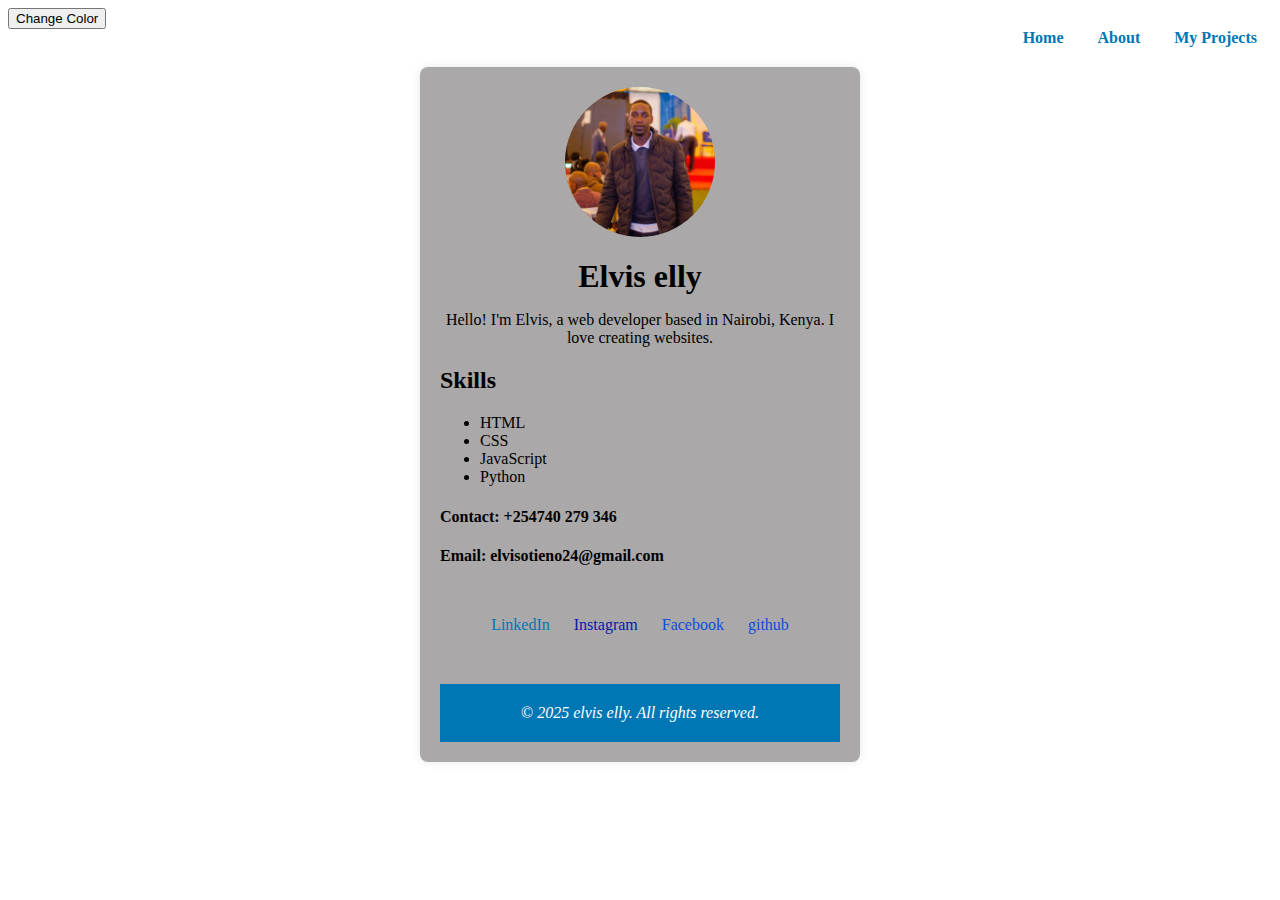
==== index.html @ 06e95a74 "Initial commit" ====
<!DOCTYPE html>
<html lang="en">
<head>
    <meta charset="UTF-8">
    <meta name="viewport" content="width=device-width, initial-scale=1.0">
    <title>Personal Profile</title>
<link rel="stylesheet" href="css/style.css">
</head>
<body>  
    <button id="changecolor">Change Color</button>
   
    <div class="navbar">
        <a href="src/home.html">Home</a>
        <a href="src/about.html">About</a>
        <a href="src/myproject.html">My Projects</a>
    </div>
    <div class="profile">
        <img src="css/IMG-20240510-WA0000.jpg" alt="Your Photo">
        <h1>Elvis elly</h1>
        <p>Hello! I'm Elvis, a web developer based in Nairobi, Kenya. I love creating  websites.</p>
        <h2>Skills</h2>
        <ul>
            <li>HTML</li>
            <li>CSS</li>
            <li>JavaScript</li>
            <li>Python</li>
        </ul>
        <h4>Contact: +254740 279 346
        </h4>
        <h4>Email: elvisotieno24@gmail.com</h4>

        <div class="social-links">
            <a href="https://www.linkedin.com/in/elvis-elly-0367ab166?utm_source=share&utm_campaign=share_via&utm_content=profile&utm_medium=android_app" target="_blank">LinkedIn</a>
            <a href="https://www.instagram.com/elviselly7100?igsh=YzljYTk1ODg3Zg==" class="instagram" target="_blank">Instagram</a>
            <a href="https://www.facebook.com/elvis.elly.7923" class="facebook" target="_blank">Facebook</a>
            <a href="https://www.github.com/Elviselly2"class="github" target="_blank">github</a>
    </div>

    <footer>
        &copy; <em>2025 elvis elly. All rights reserved.</em></footer>
        <script src="js/script.js" defer></script>
</body>
</html>
---- css/style.css ----
<style>
body {
    font-family: Arial, sans-serif;
    margin: 20px;
    padding: 20px;
background-color: black;
}
.navbar {
    text-align: right;
    margin-bottom: 20px;
}
.navbar a {
    margin: 0 15px;
    text-decoration: none;
    color: #0077b5;
    font-weight: bold;
    
}
.profile {
    max-width: 400px;
    max-height: 900px;
    margin: 0 auto;
    background: rgb(170, 168, 168);
    padding: 20px;
    border-radius: 8px;
    box-shadow: 0 0 10px rgba(0, 0, 0, 0.1);
}
.profile img {
    display: block;
    max-width: 150px;
    margin: 0 auto 20px;
    border-radius: 50%;
}
.profile h1 {
    text-align: center;
    margin-bottom: 10px;

}
.profile p {
    text-align: center;
} .profile .social-links {
    text-align: center;
    padding: 30px;
    margin-top: 20px;
}
.profile .social-links a {
    margin: 0 10px;
    text-decoration: none;
    color: #0077b5;
}
.profile .social-links a.instagram {
    color: #0c17ac; 
}
.profile .social-links a.facebook {
    color: #0d4edc;}
    .profile .social-links a.github {
    color: #0d4edc; 
}  

footer {
    text-align: center;
    margin-top: 20px;
    padding: 20px;
    background: #0077b5;
    color: white;
    
}
</style>
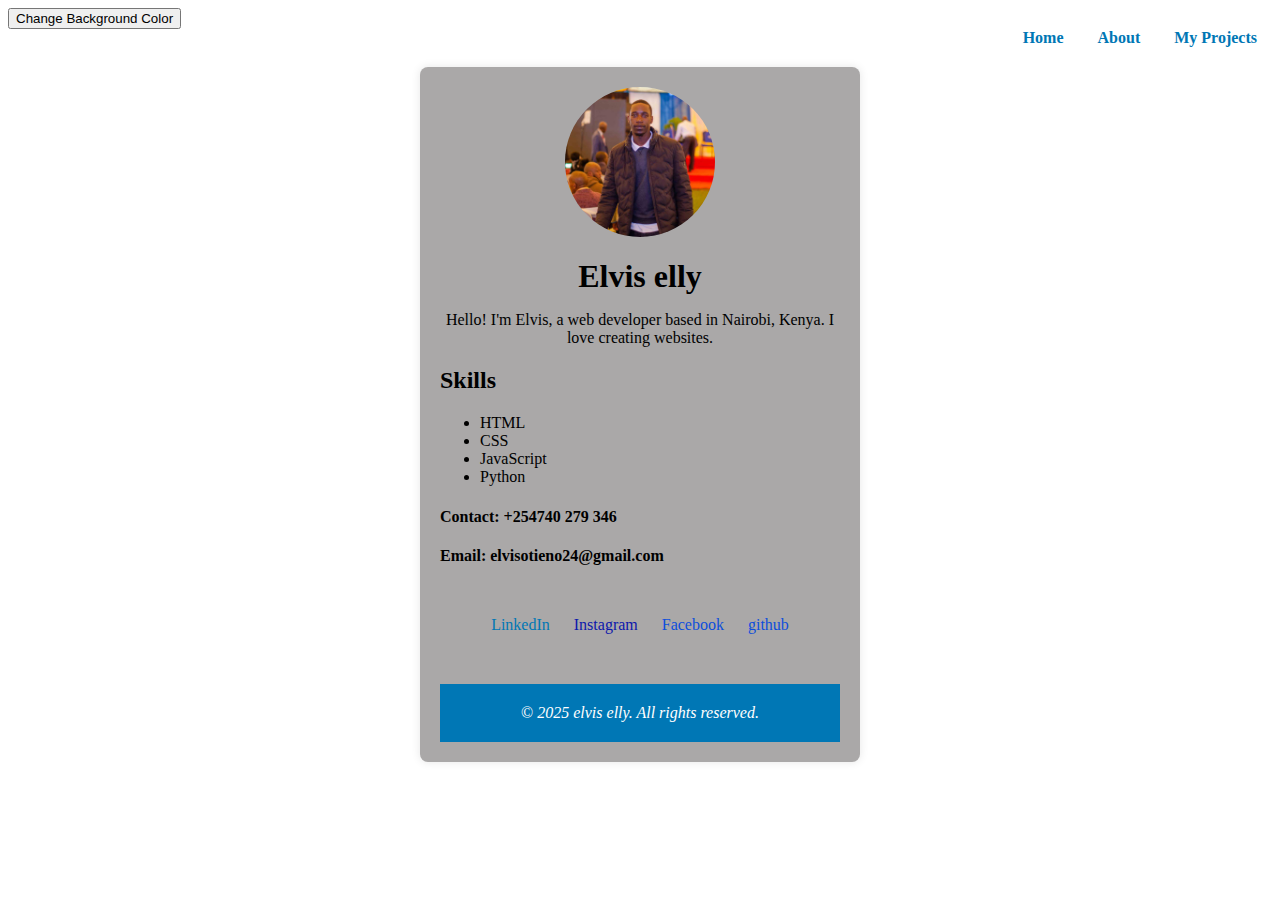
==== commit b29dc50f: "adds changes" ====
--- a/index.html
+++ b/index.html
@@ -7,7 +7,7 @@
 <link rel="stylesheet" href="css/style.css">
 </head>
 <body>  
-    <button id="changecolor">Change Color</button>
+    <button id="changecolor">Change Background Color</button>
    
     <div class="navbar">
         <a href="src/home.html">Home</a>
--- a/css/style.css
+++ b/css/style.css
@@ -56,6 +56,25 @@
     .profile .social-links a.github {
     color: #0d4edc; 
 }  
+@media (max-width: 750px) {
+    .profile img {
+        width: 80px;
+        height: 80px;
+    }
+
+    .profile h1 {
+        font-size: 1.2em;
+    }
+
+    .profile p {
+        font-size: 0.9em;
+    }
+
+    #changecolor {
+        font-size: 12px;
+        padding: 6px 12px;
+    }
+}
 
 footer {
     text-align: center;
@@ -65,4 +84,5 @@
     color: white;
     
 }
+
 </style>